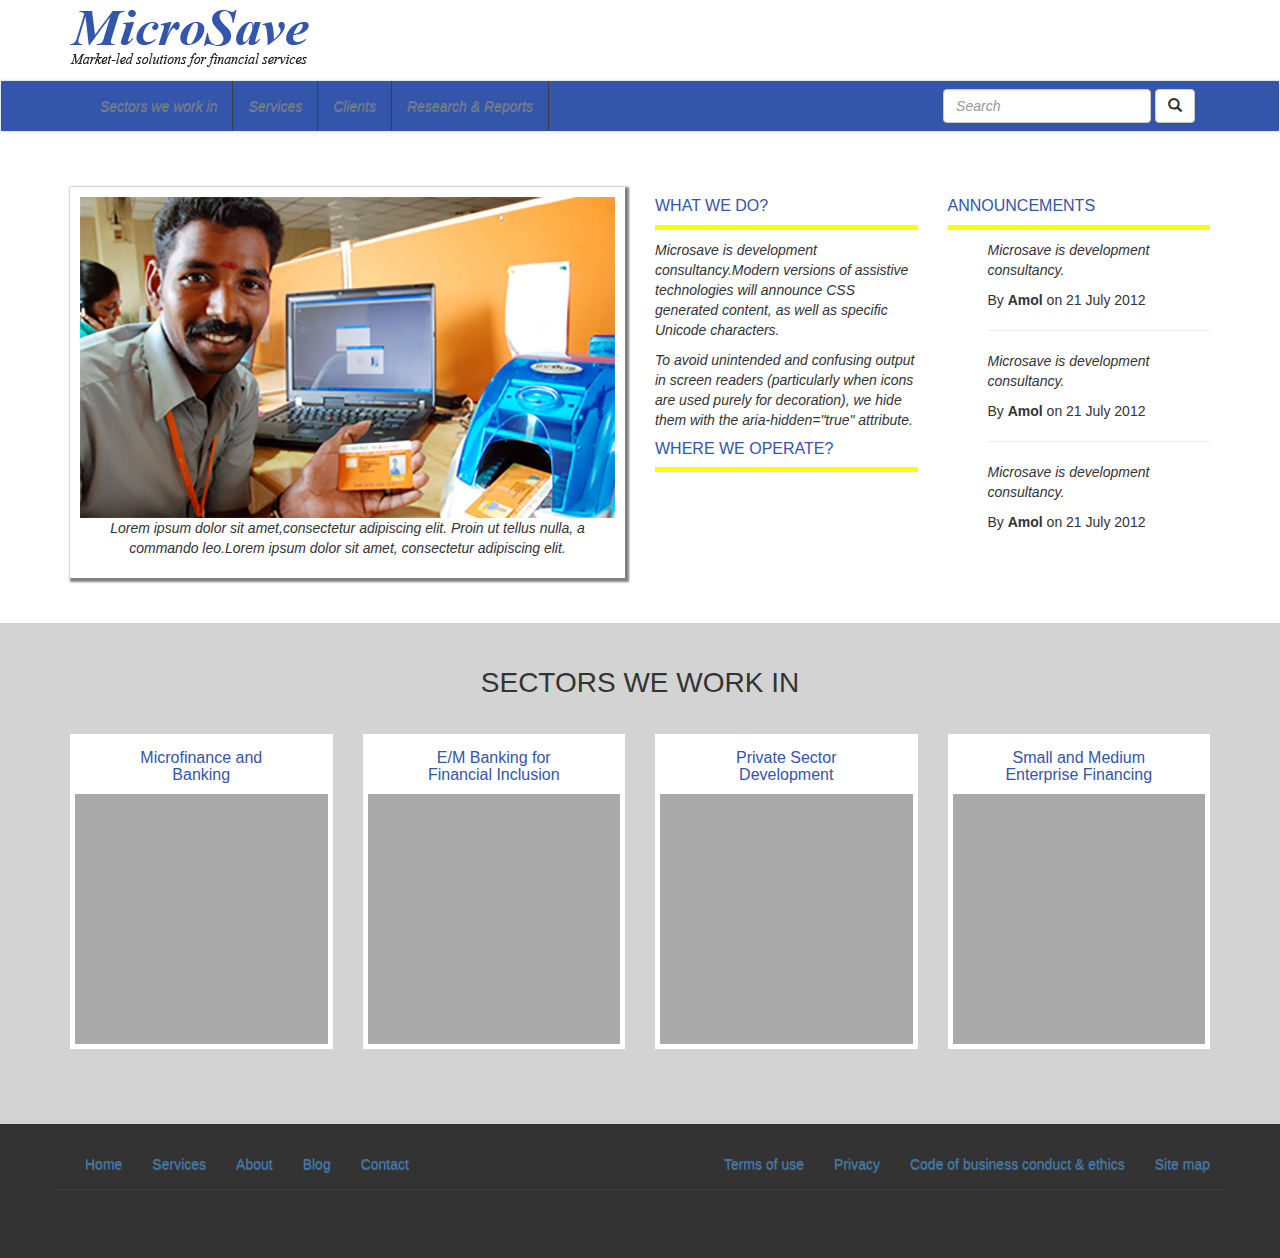
==== Assignment2/index.html @ 0ab78f72 "Bootstrap assignment" ====
<!DOCTYPE html>
<html>
    <head>
        <title>Web Page</title>
        <link rel="stylesheet" href="bootstrap-3.3.7-dist/css/bootstrap.css">
        <link rel="stylesheet" href="bootstrap-3.3.7-dist/css/bootstrap-theme.min.css">
        <link rel="stylesheet" href="bootstrap-3.3.7-dist/css/bootstrap.min.css">
        <link rel="stylesheet" href="css/main-styles.css">
    </head>
    <body>
<!--        header logo-->
        <div class="headerLogo">
            <div class="container">
                <img src="logo.png">
            </div>
        </div>
<!--    navigation header-->
        
        <nav class="navbar navbar-default">
            <div class="navWrapper">
        <div class="container">
        <div class="navbar-header">
            <button type="button" class="navbar-toggle collapsed" data-toggle="collapse" data-target="#bs-example-navbar-collapse-1" aria-expanded="false">
                <span class="sr-only">Toggle navigation</span>
                <span class="icon-bar"></span>
                <span class="icon-bar"></span>
                <span class="icon-bar"></span>
            </button>
        </div>
    <!-- Collect the nav links, forms, and other content for toggling -->
        <div class="collapse navbar-collapse" id="bs-example-navbar-collapse-1">
            <ul class="nav navbar-nav">
                <li><a href="#">Sectors we work in</a></li>
                <li><a href="#">Services</a></li>
                <li><a href="#">Clients</a></li>
                <li><a href="#">Research & Reports</a></li>
            </ul>
            <form class="navbar-form navbar-right">
                <div class="form-group">
                    <input type="text" class="form-control" placeholder="Search">
                </div>
                <button type="submit" class="btn btn-default">
                    <span class="glyphicon glyphicon-search"></span>
                </button>
            </form>
        </div><!-- /.navbar-collapse -->
        </div><!-- /.container-fluid -->
        </div>
        </nav>
        
        
<!--        contents -->
        <div class="contentsWrapper">
        <div class="container">
            <div class="row">
                <div class="col-sm-6">
                    <div class="shadowBorder">
                    <img src="banner.jpg" class="img-responsive">
                    <p>Lorem ipsum dolor sit amet,consectetur adipiscing elit. Proin ut tellus nulla, a commando leo.Lorem ipsum dolor sit amet, consectetur adipiscing elit.</p></div>
                </div>
                
                <div class="col-sm-3">
                    <h4>WHAT WE DO?</h4><div class="bottomBorder"></div>
                        <p>Microsave is development consultancy.Modern versions of assistive technologies will announce CSS generated content, as well as specific Unicode characters.</p><p> To avoid unintended and confusing output in screen readers (particularly when icons are used purely for decoration), we hide them with the aria-hidden="true" attribute.</p>
                    <h4>WHERE WE OPERATE?</h4>
                </div>
                
                <div class="col-sm-3">
                    <h4>ANNOUNCEMENTS</h4>
                        <ul>
                            <li class="textFormat">
                                <p>Microsave is development consultancy.</p>
                                <span font-size="10px">By <strong>Amol</strong> on 21 July 2012</span>
                                <hr>
                            </li>
                            <li class="textFormat">
                                <p>Microsave is development consultancy.</p>
                                <span font-size="10px">By <strong>Amol</strong> on 21 July 2012</span>
                                <hr>
                            </li>
                            <li class="textFormat">
                                <p>Microsave is development consultancy.</p>
                                <span font-size="10px">By <strong>Amol</strong> on 21 July 2012</span>
                            </li>
                        </ul>
                </div>
            </div>          
        </div>
        </div>
        
        
<!--        Sectors we work in part-->
        <div class="SectorsWrapper">
            <div class="container">
                <h1>SECTORS WE WORK IN</h1>
                <div class="row">
                    <div class="col-sm-3">
                        <div class="boxInfo">
                            <h4 >Microfinance and Banking</h4>
                            <div class="thumbnailSize"></div>
                        </div>
                    </div>
                    <div class="col-sm-3">
                        <div class="boxInfo">
                            <h4>E/M Banking for Financial Inclusion</h4>
                            <div class="thumbnailSize"></div>
                        </div>
                    </div>
                    <div class="col-sm-3">
                        <div class="boxInfo">
                            <h4>Private Sector Development</h4>
                            <div class="thumbnailSize"></div>
                        </div>
                    </div>
                    <div class="col-sm-3">
                        <div class="boxInfo">
                            <h4>Small and Medium Enterprise Financing</h4>
                            <div class="thumbnailSize"></div>
                        </div>
                    </div>
                </div>
            </div> 
        </div>
        
<!--        Footer-->
        <div class="footerWrap">
            <div class="container footerBar">
                <ul class="nav navbar-nav navbar-left">
                    <li><a href="#">Home</a></li>
                    <li><a href="#">Services</a></li>
                    <li><a href="#">About</a></li>
                    <li><a href="#">Blog</a></li>
                    <li><a href="#">Contact</a></li>
                </ul>
                <ul class="nav navbar-nav navbar-right">
                    <li><a href="#">Terms of use</a></li>
                    <li><a href="#">Privacy</a></li>
                    <li><a href="#">Code of business conduct & ethics</a></li>
                    <li><a href="#">Site map</a></li>
                </ul>
            </div>
                <div class="copyrightWrap">
                    <div class="container">
                        <h6>MicroSave &copy; 2012</h6>
                    </div>
                </div>
            
        </div>
        
    </body>
</html>
---- Assignment2/css/main-styles.css ----
.body{
    font-family: Georgia;
    color: #222222;
  
}

.headerLogo{
    height: 80px;
    padding-top: 10px;
}

.navWrapper{
    background-color: #3355aa;
    font-style: italic;
}

.navWrapper ul{
        line-height: 40px;
        color: white;
}

.navWrapper ul li a{
    border-right: 1px solid #3d3d3d;
}

.container p{
    font-size: 14px;
    font-style: italic;
}



.textFormat{
    list-style: none;
}

.contentsWrapper h4{
    font-size: 16px;
     border-bottom: 2px solid;
    border-bottom-color: yellow;
    border-bottom-width: thick;
    padding-bottom: 10px;
    color: #3355aa;
}

.contentsWrapper{
    font-size: 14px;
    padding: 35px 0 45px 0;
}

.contentsWrapper .shadowBorder{
    box-shadow: 2px 2px 2px 2px gray;
    padding: 10px;
    text-align: center;
}

.SectorsWrapper{
    background-color:lightgrey;
    padding-bottom: 75px;
}

.SectorsWrapper h1{
    font-size: 28px;
    padding: 25px 0;
    text-align: center;
}

.SectorsWrapper h4{
    font-size: 16px;
    text-align: center;
    padding: 0 36px;
    color: #3355aa;
}

.SectorsWrapper .row .thumbnailSize{
    height: 250px;
    background-color:darkgrey;
}

.SectorsWrapper .row .borderBox{
    border-width: 2px 2px 2px 2px;
}

.SectorsWrapper .row .boxInfo{
    background-color: white;
    padding: 5px;
}

.footerWrap{
    background-color: #333333;
    padding-top: 15px;
    padding-bottom: 36px;
}

.footerBar{
    border-bottom: 1px solid #3d3d3d;
}

.footerWrapper {
    font-size: 14px;
} 

.footerWrapper ul{
    font-size: 11px;
}

.footerWrapper ul li{
    text-decoration: none;
    list-style: none;
}

.copyrightWrap h6{
    font-size: 11px;
}
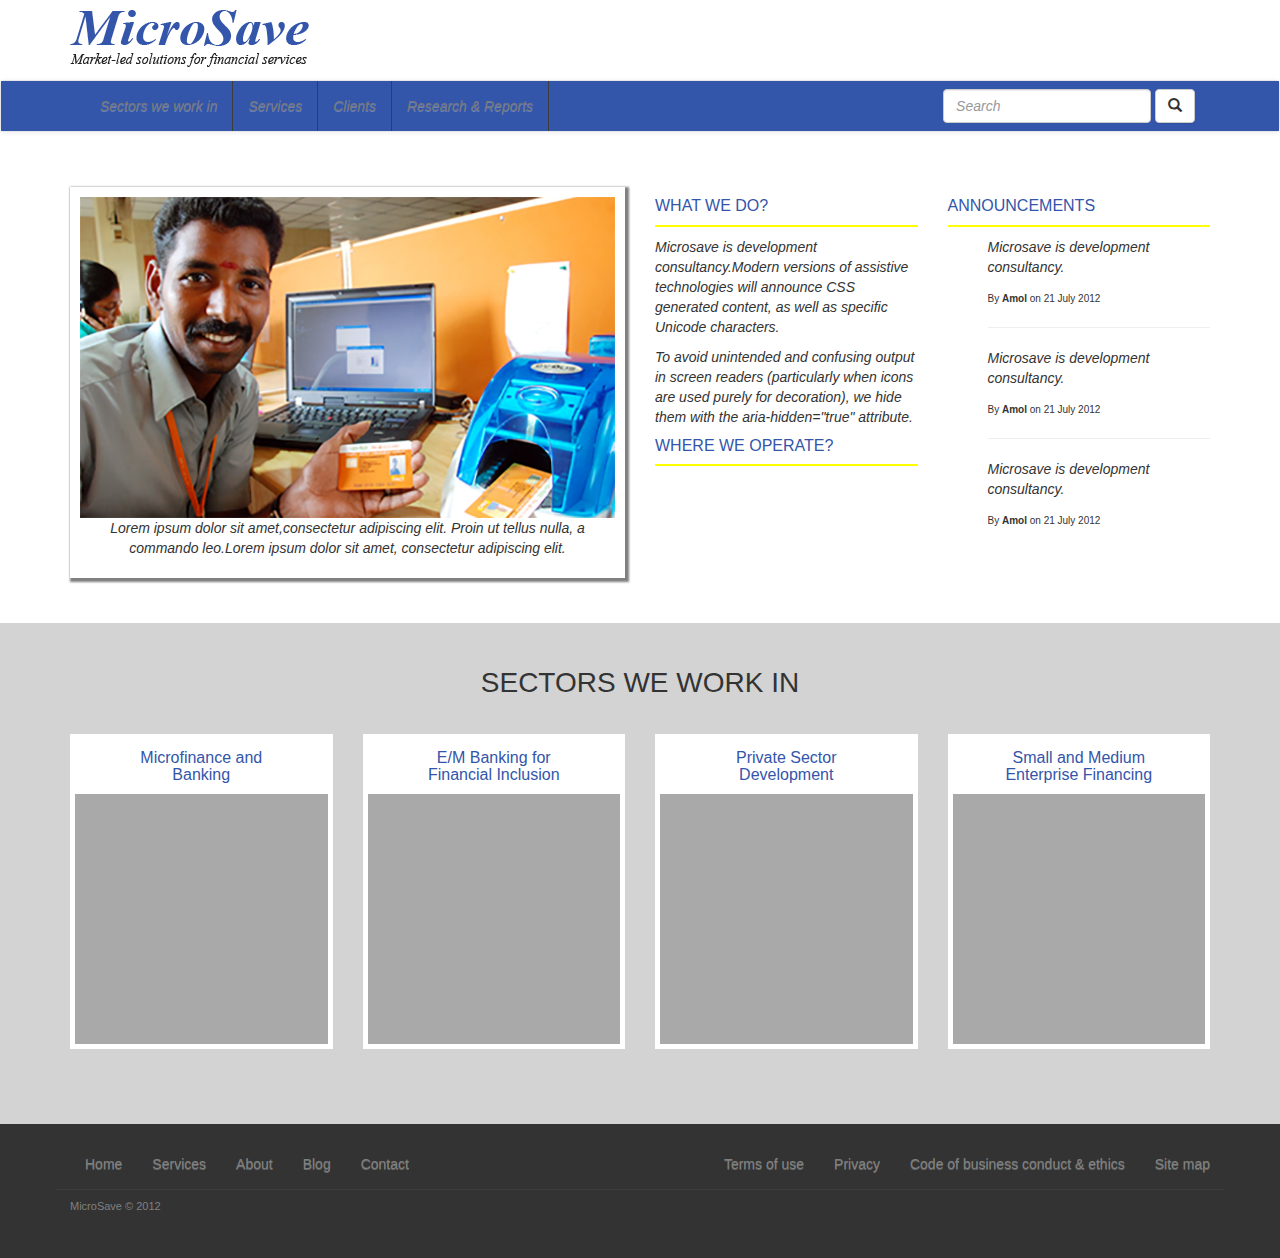
==== commit 133cfe6c: "Bootstrap assignment" ====
--- a/Assignment2/index.html
+++ b/Assignment2/index.html
@@ -70,17 +70,17 @@
                         <ul>
                             <li class="textFormat">
                                 <p>Microsave is development consultancy.</p>
-                                <span font-size="10px">By <strong>Amol</strong> on 21 July 2012</span>
+                                <span class="spanWrap">By <strong>Amol</strong> on 21 July 2012</span>
                                 <hr>
                             </li>
                             <li class="textFormat">
                                 <p>Microsave is development consultancy.</p>
-                                <span font-size="10px">By <strong>Amol</strong> on 21 July 2012</span>
+                                <span class="spanWrap">By <strong>Amol</strong> on 21 July 2012</span>
                                 <hr>
                             </li>
                             <li class="textFormat">
                                 <p>Microsave is development consultancy.</p>
-                                <span font-size="10px">By <strong>Amol</strong> on 21 July 2012</span>
+                                <span class="spanWrap">By <strong>Amol</strong> on 21 July 2012</span>
                             </li>
                         </ul>
                 </div>
@@ -132,8 +132,8 @@
                     <li><a href="#">Blog</a></li>
                     <li><a href="#">Contact</a></li>
                 </ul>
-                <ul class="nav navbar-nav navbar-right">
-                    <li><a href="#">Terms of use</a></li>
+                <ul class="nav navbar-nav navbar-right rightContent">
+                    <li class="active"><a href="#">Terms of use</a></li>
                     <li><a href="#">Privacy</a></li>
                     <li><a href="#">Code of business conduct & ethics</a></li>
                     <li><a href="#">Site map</a></li>
--- a/Assignment2/css/main-styles.css
+++ b/Assignment2/css/main-styles.css
@@ -36,9 +36,7 @@
 
 .contentsWrapper h4{
     font-size: 16px;
-     border-bottom: 2px solid;
-    border-bottom-color: yellow;
-    border-bottom-width: thick;
+     border-bottom: 2px solid yellow;
     padding-bottom: 10px;
     color: #3355aa;
 }
@@ -52,6 +50,10 @@
     box-shadow: 2px 2px 2px 2px gray;
     padding: 10px;
     text-align: center;
+}
+
+.contentsWrapper .spanWrap{
+    font-size: 10px;
 }
 
 .SectorsWrapper{
@@ -96,19 +98,32 @@
     border-bottom: 1px solid #3d3d3d;
 }
 
-.footerWrapper {
+.footerWrap ul{
     font-size: 14px;
-} 
+}
 
-.footerWrapper ul{
+.footerWrap ul li{
+    text-decoration: none;
+    list-style: none;
+    
+}
+
+.footerWrap a{
+    color: grey;
+}
+
+.footerWrap a:hover{
+    color: white;
+}
+
+.rightContent{
     font-size: 11px;
 }
 
-.footerWrapper ul li{
-    text-decoration: none;
-    list-style: none;
+.footerWrap .active{
+    color: white;
 }
-
 .copyrightWrap h6{
     font-size: 11px;
+    color: grey;
 }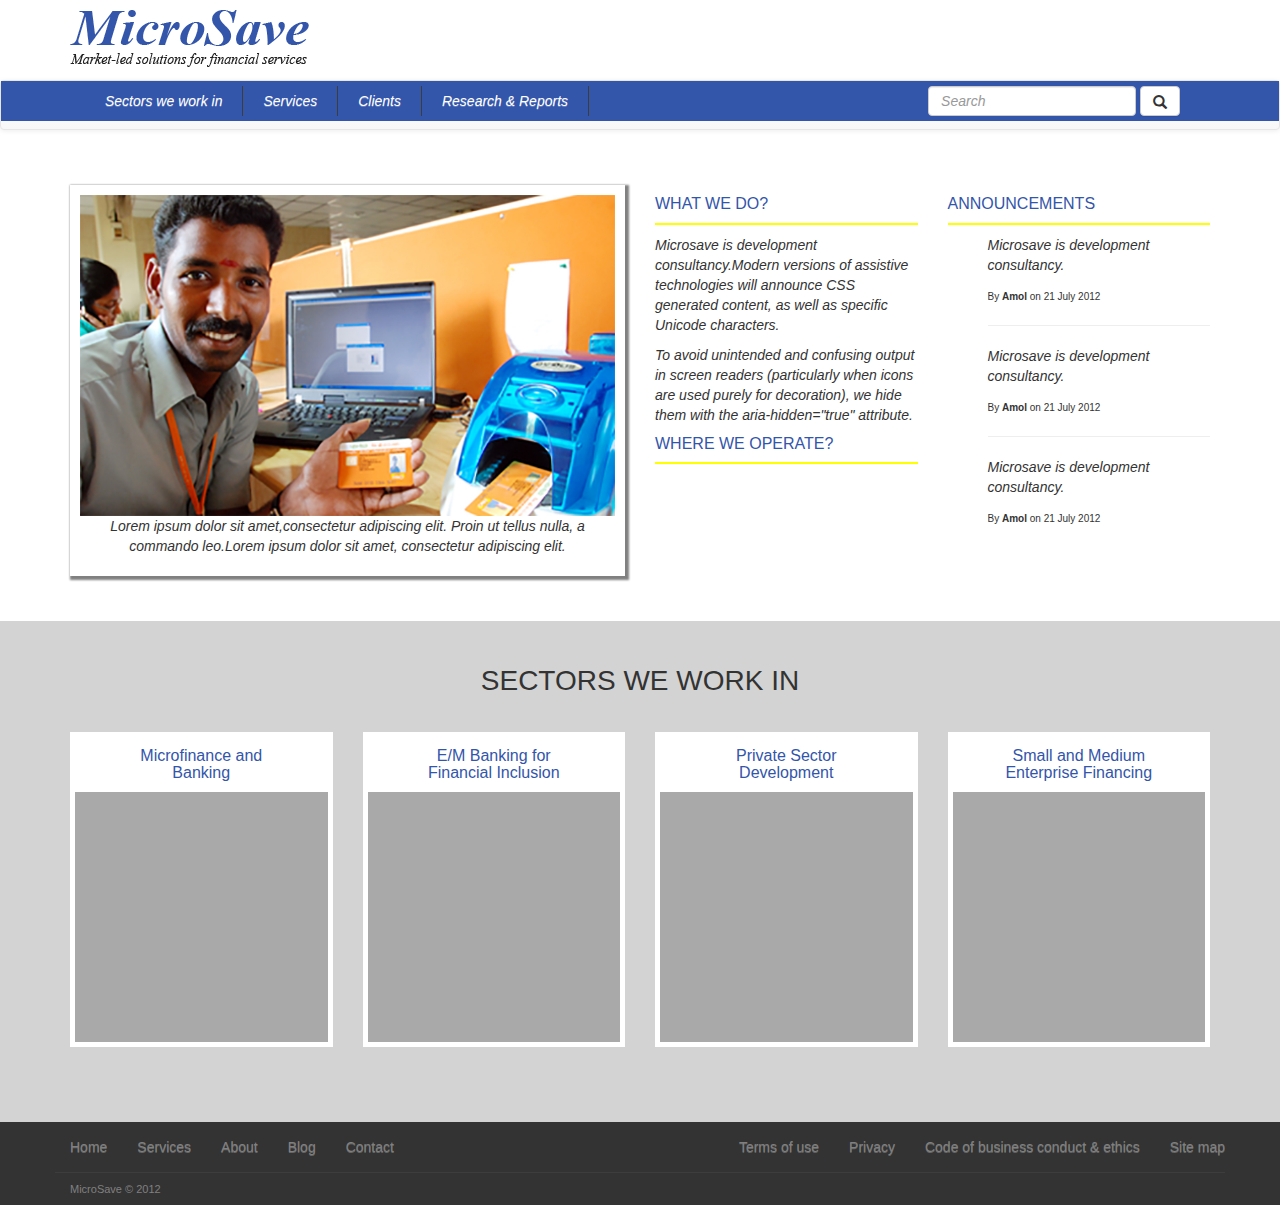
==== commit 717825a9: "Bootstrap assignment" ====
--- a/Assignment2/index.html
+++ b/Assignment2/index.html
@@ -17,34 +17,34 @@
 <!--    navigation header-->
         
         <nav class="navbar navbar-default">
-            <div class="navWrapper">
-        <div class="container">
-        <div class="navbar-header">
-            <button type="button" class="navbar-toggle collapsed" data-toggle="collapse" data-target="#bs-example-navbar-collapse-1" aria-expanded="false">
-                <span class="sr-only">Toggle navigation</span>
-                <span class="icon-bar"></span>
-                <span class="icon-bar"></span>
-                <span class="icon-bar"></span>
-            </button>
-        </div>
-    <!-- Collect the nav links, forms, and other content for toggling -->
-        <div class="collapse navbar-collapse" id="bs-example-navbar-collapse-1">
-            <ul class="nav navbar-nav">
-                <li><a href="#">Sectors we work in</a></li>
-                <li><a href="#">Services</a></li>
-                <li><a href="#">Clients</a></li>
-                <li><a href="#">Research & Reports</a></li>
-            </ul>
-            <form class="navbar-form navbar-right">
-                <div class="form-group">
-                    <input type="text" class="form-control" placeholder="Search">
-                </div>
-                <button type="submit" class="btn btn-default">
-                    <span class="glyphicon glyphicon-search"></span>
+        <div class="navWrapper">
+            <div class="container">
+            <div class="navbar-header">
+                <button type="button" class="navbar-toggle collapsed" data-toggle="collapse" data-target="#bs-example-navbar-collapse-1" aria-expanded="false">
+                    <span class="sr-only">Toggle navigation</span>
+                    <span class="icon-bar"></span>
+                    <span class="icon-bar"></span>
+                    <span class="icon-bar"></span>
                 </button>
-            </form>
-        </div><!-- /.navbar-collapse -->
-        </div><!-- /.container-fluid -->
+            </div>
+        <!-- Collect the nav links, forms, and other content for toggling -->
+            <div class="collapse navbar-collapse" id="bs-example-navbar-collapse-1">
+                <ul class="nav navbar-nav mainNav">
+                    <li><a href="#">Sectors we work in</a></li>
+                    <li><a href="#">Services</a></li>
+                    <li><a href="#">Clients</a></li>
+                    <li><a href="#">Research & Reports</a></li>
+                </ul>
+                <form class="navbar-form navbar-right searchForm">
+                    <div class="form-group">
+                        <input type="text" class="form-control" placeholder="Search">
+                    </div>
+                    <button type="submit" class="btn btn-default">
+                        <span class="glyphicon glyphicon-search colorBotton"></span>
+                    </button>
+                </form>
+            </div><!-- /.navbar-collapse -->
+            </div><!-- /.container-fluid -->
         </div>
         </nav>
         
--- a/Assignment2/css/main-styles.css
+++ b/Assignment2/css/main-styles.css
@@ -12,15 +12,35 @@
 .navWrapper{
     background-color: #3355aa;
     font-style: italic;
+    padding: 5px 0;
 }
 
-.navWrapper ul{
-        line-height: 40px;
-        color: white;
+
+.navWrapper ul.mainNav li:firstchild a{
+    border-left: 1px solid #3d3d3d;
 }
 
-.navWrapper ul li a{
+.navWrapper ul.mainNav li a{
+    padding: 0 20px;;
+    line-height: 30px;
     border-right: 1px solid #3d3d3d;
+    color: white;
+}
+.searchForm{
+    margin: 0;
+}
+
+.searchForm button{
+    height: 30px;
+    margin: 0;
+}
+.searchForm input{
+    height: 30px;
+    margin: 0;
+}
+
+.searchForm .colorButton{
+    color: skyblue;
 }
 
 .container p{
@@ -90,12 +110,11 @@
 
 .footerWrap{
     background-color: #333333;
-    padding-top: 15px;
-    padding-bottom: 36px;
 }
 
 .footerBar{
     border-bottom: 1px solid #3d3d3d;
+    padding: 0;
 }
 
 .footerWrap ul{
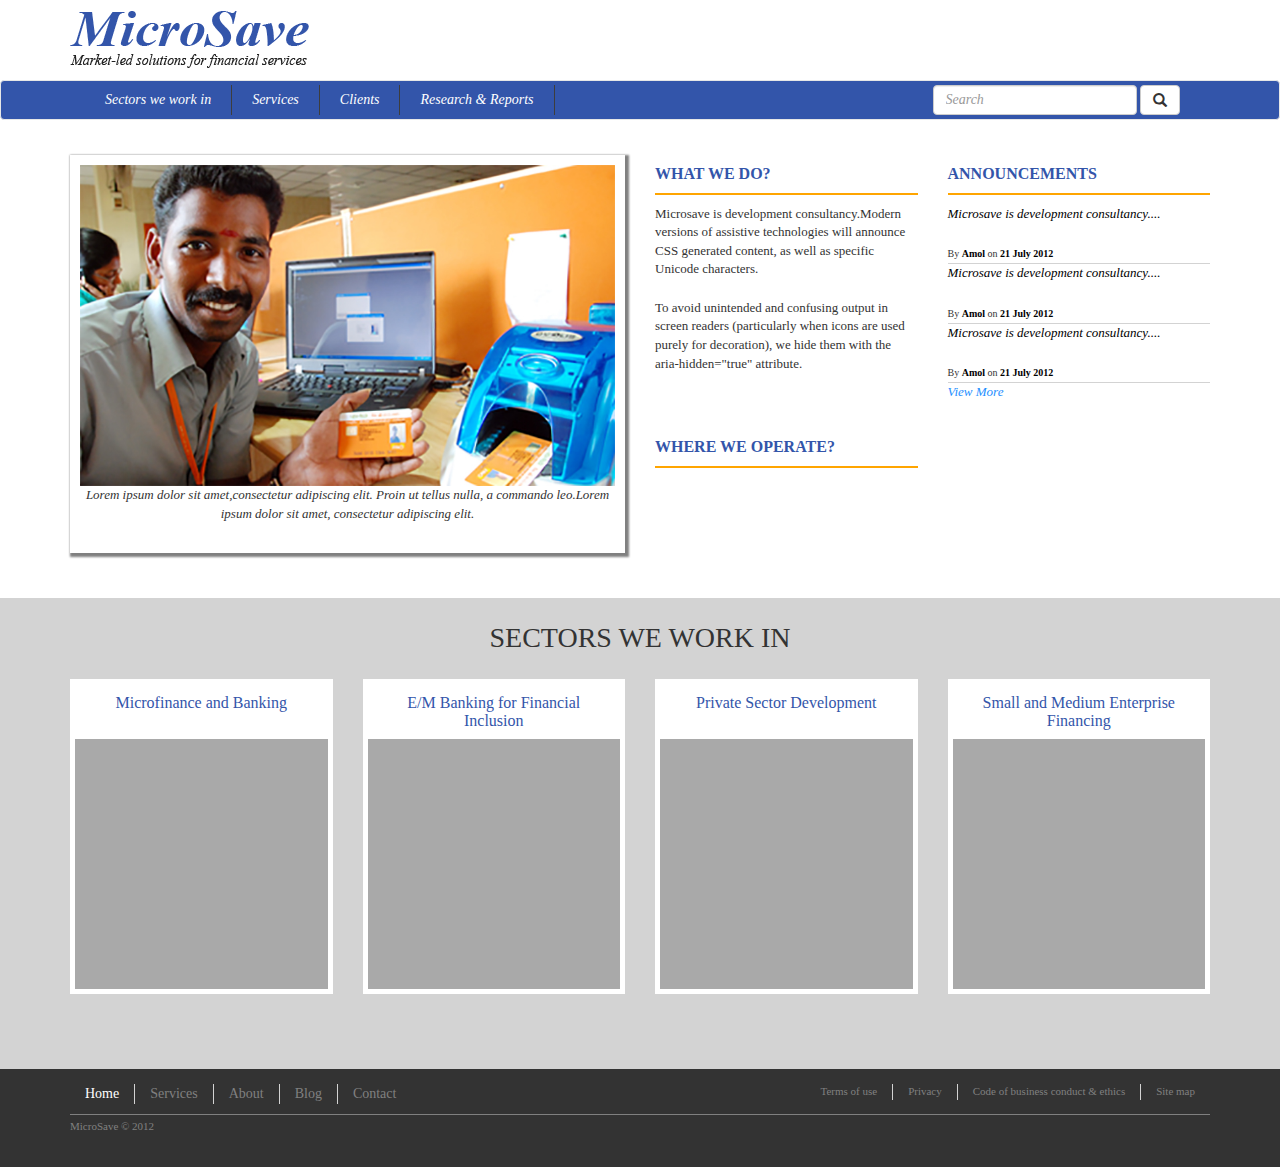
==== commit 7d79a966: "Modified Bootstrap Assignment" ====
--- a/Assignment2/index.html
+++ b/Assignment2/index.html
@@ -2,22 +2,23 @@
 <html>
     <head>
         <title>Web Page</title>
-        <link rel="stylesheet" href="bootstrap-3.3.7-dist/css/bootstrap.css">
-        <link rel="stylesheet" href="bootstrap-3.3.7-dist/css/bootstrap-theme.min.css">
-        <link rel="stylesheet" href="bootstrap-3.3.7-dist/css/bootstrap.min.css">
+        <link rel="stylesheet" href="css/bootstrap.min.css">
         <link rel="stylesheet" href="css/main-styles.css">
     </head>
     <body>
 <!--        header logo-->
         <div class="headerLogo">
             <div class="container">
-                <img src="logo.png">
+                <div class="logo">
+                    <a href="#">
+                        <img src="images/logo.png">
+                    </a>
+                </div>
             </div>
         </div>
 <!--    navigation header-->
         
-        <nav class="navbar navbar-default">
-        <div class="navWrapper">
+        <nav class="navbar navbar-default navWrapper">
             <div class="container">
             <div class="navbar-header">
                 <button type="button" class="navbar-toggle collapsed" data-toggle="collapse" data-target="#bs-example-navbar-collapse-1" aria-expanded="false">
@@ -39,13 +40,12 @@
                     <div class="form-group">
                         <input type="text" class="form-control" placeholder="Search">
                     </div>
-                    <button type="submit" class="btn btn-default">
-                        <span class="glyphicon glyphicon-search colorBotton"></span>
+                    <button type="button" class="btn btn-default">
+                        <span class="glyphicon glyphicon-search"></span>
                     </button>
                 </form>
             </div><!-- /.navbar-collapse -->
             </div><!-- /.container-fluid -->
-        </div>
         </nav>
         
         
@@ -53,34 +53,40 @@
         <div class="contentsWrapper">
         <div class="container">
             <div class="row">
-                <div class="col-sm-6">
+                <div class="col-md-6">
                     <div class="shadowBorder">
-                    <img src="banner.jpg" class="img-responsive">
+                    <img src="images/banner.jpg" class="img-responsive">
                     <p>Lorem ipsum dolor sit amet,consectetur adipiscing elit. Proin ut tellus nulla, a commando leo.Lorem ipsum dolor sit amet, consectetur adipiscing elit.</p></div>
                 </div>
                 
-                <div class="col-sm-3">
-                    <h4>WHAT WE DO?</h4><div class="bottomBorder"></div>
-                        <p>Microsave is development consultancy.Modern versions of assistive technologies will announce CSS generated content, as well as specific Unicode characters.</p><p> To avoid unintended and confusing output in screen readers (particularly when icons are used purely for decoration), we hide them with the aria-hidden="true" attribute.</p>
-                    <h4>WHERE WE OPERATE?</h4>
+                <div class="col-md-3">
+                    <div class="paragraph">
+                        <h4>WHAT WE DO?</h4>
+                            <p>Microsave is development consultancy.Modern versions of assistive technologies will announce CSS generated content, as well as specific Unicode characters.</p>
+                            <p> To avoid unintended and confusing output in screen readers (particularly when icons are used purely for decoration), we hide them with the aria-hidden="true" attribute.</p>
+                    </div>
+                    <div class="paragraph">
+                        <h4>WHERE WE OPERATE?</h4>
+                    </div>
                 </div>
                 
-                <div class="col-sm-3">
-                    <h4>ANNOUNCEMENTS</h4>
+                <div class="col-md-3">
+                        <h4>ANNOUNCEMENTS</h4>
                         <ul>
-                            <li class="textFormat">
-                                <p>Microsave is development consultancy.</p>
-                                <span class="spanWrap">By <strong>Amol</strong> on 21 July 2012</span>
-                                <hr>
+                            <li>
+                                <p><a href="#">Microsave is development consultancy....</a></p>
+                                <span class="spanWrap">By <a href="#">Amol</a> on <a href="#">21 July 2012</a></span>
                             </li>
-                            <li class="textFormat">
-                                <p>Microsave is development consultancy.</p>
-                                <span class="spanWrap">By <strong>Amol</strong> on 21 July 2012</span>
-                                <hr>
+                            <li>
+                                <p><a href="#">Microsave is development consultancy....</a></p>
+                                <span class="spanWrap">By <a href="#">Amol</a> on <a href="#">21 July 2012</a></span>
                             </li>
-                            <li class="textFormat">
-                                <p>Microsave is development consultancy.</p>
-                                <span class="spanWrap">By <strong>Amol</strong> on 21 July 2012</span>
+                            <li>
+                                <p><a href="#">Microsave is development consultancy....</a></p>
+                                <span class="spanWrap">By <a href="#">Amol</a> on <a href="#">21 July 2012</a></span>
+                            </li>
+                            <li>
+                                <p class="viewmore"><a href="#">View More</a></p>
                             </li>
                         </ul>
                 </div>
@@ -94,25 +100,25 @@
             <div class="container">
                 <h1>SECTORS WE WORK IN</h1>
                 <div class="row">
-                    <div class="col-sm-3">
+                    <div class="col-md-3">
                         <div class="boxInfo">
                             <h4 >Microfinance and Banking</h4>
                             <div class="thumbnailSize"></div>
                         </div>
                     </div>
-                    <div class="col-sm-3">
+                    <div class="col-md-3">
                         <div class="boxInfo">
                             <h4>E/M Banking for Financial Inclusion</h4>
                             <div class="thumbnailSize"></div>
                         </div>
                     </div>
-                    <div class="col-sm-3">
+                    <div class="col-md-3">
                         <div class="boxInfo">
                             <h4>Private Sector Development</h4>
                             <div class="thumbnailSize"></div>
                         </div>
                     </div>
-                    <div class="col-sm-3">
+                    <div class="col-md-3">
                         <div class="boxInfo">
                             <h4>Small and Medium Enterprise Financing</h4>
                             <div class="thumbnailSize"></div>
@@ -124,28 +130,34 @@
         
 <!--        Footer-->
         <div class="footerWrap">
-            <div class="container footerBar">
-                <ul class="nav navbar-nav navbar-left">
-                    <li><a href="#">Home</a></li>
-                    <li><a href="#">Services</a></li>
-                    <li><a href="#">About</a></li>
-                    <li><a href="#">Blog</a></li>
-                    <li><a href="#">Contact</a></li>
-                </ul>
-                <ul class="nav navbar-nav navbar-right rightContent">
-                    <li class="active"><a href="#">Terms of use</a></li>
-                    <li><a href="#">Privacy</a></li>
-                    <li><a href="#">Code of business conduct & ethics</a></li>
-                    <li><a href="#">Site map</a></li>
-                </ul>
-            </div>
-                <div class="copyrightWrap">
-                    <div class="container">
-                        <h6>MicroSave &copy; 2012</h6>
+            <div class="container">
+                <div class="row">
+                    <div class="col-md-6">
+                        <ul class="leftContent">
+                            <li class="active"><a href="#">Home</a></li>
+                            <li><a href="#">Services</a></li>
+                            <li><a href="#">About</a></li>
+                            <li><a href="#">Blog</a></li>
+                            <li><a href="#">Contact</a></li>
+                            <li class="clear"></li>
+                        </ul>
+                    </div>
+                    <div class="col-md-6">
+                        <ul class="rightContent">
+                            <li><a href="#">Terms of use</a></li>
+                            <li><a href="#">Privacy</a></li>
+                            <li><a href="#">Code of business conduct & ethics</a></li>
+                            <li><a href="#">Site map</a></li>
+                            <li class="clear"></li>
+                        </ul>
+                        
                     </div>
                 </div>
-            
+                <div class=" footerBar"></div>
+                <div class="copyrightWrap">
+                    <h6>MicroSave &copy; 2012</h6>
+                </div>
+            </div>
         </div>
-        
     </body>
 </html>--- a/Assignment2/css/main-styles.css
+++ b/Assignment2/css/main-styles.css
@@ -1,12 +1,9 @@
-.body{
-    font-family: Georgia;
-    color: #222222;
-  
-}
-
+body{
+    font-family: georgia;
+}
 .headerLogo{
-    height: 80px;
-    padding-top: 10px;
+    padding-top: 11px;
+    padding-bottom: 12px;
 }
 
 .navWrapper{
@@ -15,6 +12,11 @@
     padding: 5px 0;
 }
 
+.navbar{
+    padding: 4px 0;
+    margin-bottom: 0;
+    min-height: 0;
+}
 
 .navWrapper ul.mainNav li:firstchild a{
     border-left: 1px solid #3d3d3d;
@@ -26,6 +28,10 @@
     border-right: 1px solid #3d3d3d;
     color: white;
 }
+
+.navWrapper ul.mainNav li a:hover{
+    color: skyblue;
+}
 .searchForm{
     margin: 0;
 }
@@ -38,27 +44,58 @@
     height: 30px;
     margin: 0;
 }
-
-.searchForm .colorButton{
-    color: skyblue;
-}
-
 .container p{
     font-size: 14px;
     font-style: italic;
 }
 
-
-
-.textFormat{
+.contentsWrapper li{
     list-style: none;
 }
 
 .contentsWrapper h4{
     font-size: 16px;
-     border-bottom: 2px solid yellow;
+    border-bottom: 2px solid orange;
     padding-bottom: 10px;
     color: #3355aa;
+    font-weight: bold;
+}
+
+.contentsWrapper .paragraph{
+    padding-bottom: 35px;
+    font-size: 13px;
+    font-family: georgia;
+}
+
+.contentsWrapper .paragraph p{
+    font-size: 13px;
+    font-family: georgia;
+    font-style: normal;
+}
+
+.contentsWrapper p{
+    font-size: 13px;
+    font-family: georgia;
+    padding-bottom: 10px;
+}
+
+
+.contentsWrapper ul{
+    padding-left: 0px;
+}
+
+.contentsWrapper ul li{
+    font-style: italic;
+    border-bottom: 1px solid lightgrey;
+}
+
+.contentsWrapper ul li:last-child {
+    border-bottom: 0;
+}
+
+
+.contentsWrapper ul li a{
+    color: black;
 }
 
 .contentsWrapper{
@@ -74,8 +111,27 @@
 
 .contentsWrapper .spanWrap{
     font-size: 10px;
-}
-
+        font-style: normal;
+}
+
+.contentsWrapper .viewmore a{
+    border-bottom: 0;
+    color: dodgerblue;
+}
+
+.contentsWrapper .spanWrap a{
+    font-weight: bold;
+}
+
+.footerWrap  ul.leftContent li.clear{
+    clear: both;
+    float: none;
+}
+
+.footerWrap  ul.rightContent li.clear{
+    clear: both;
+    float: none;
+}
 .SectorsWrapper{
     background-color:lightgrey;
     padding-bottom: 75px;
@@ -85,13 +141,15 @@
     font-size: 28px;
     padding: 25px 0;
     text-align: center;
+    margin: 0 auto;
 }
 
 .SectorsWrapper h4{
     font-size: 16px;
     text-align: center;
-    padding: 0 36px;
     color: #3355aa;
+    min-height: 35px;
+    padding: 0 20px;
 }
 
 .SectorsWrapper .row .thumbnailSize{
@@ -110,21 +168,17 @@
 
 .footerWrap{
     background-color: #333333;
-}
-
-.footerBar{
-    border-bottom: 1px solid #3d3d3d;
-    padding: 0;
-}
-
-.footerWrap ul{
-    font-size: 14px;
+    padding-top: 15px;
+}
+
+.footerWrap .footerBar{
+    border-bottom: 1px solid grey;
 }
 
 .footerWrap ul li{
     text-decoration: none;
-    list-style: none;
-    
+    list-style: none; 
+    padding-top: 15px;
 }
 
 .footerWrap a{
@@ -135,14 +189,43 @@
     color: white;
 }
 
-.rightContent{
-    font-size: 11px;
-}
-
-.footerWrap .active{
-    color: white;
-}
 .copyrightWrap h6{
     font-size: 11px;
     color: grey;
+    padding: 5px 0 35px 0;
+    margin: 0;
+}
+
+.footerWrap ul.leftContent {
+    padding-left: 0;
+}
+
+.footerWrap ul.rightContent {
+    float: right;
+}
+
+.footerWrap  ul.leftContent li{
+    float: left;
+    padding: 0 15px;
+    font-size: 14px;
+    border-left: 1px solid lightgrey;
+}
+
+.footerWrap  ul.leftContent li:first-child{
+    border-left: 0;
+}
+
+.footerWrap ul.leftContent .active a{
+    color: white;
+}
+
+.footerWrap  ul.rightContent li{
+    padding:0 15px;
+    float: left;
+    font-size: 11px;
+    border-left: 1px solid lightgrey;
+}
+
+.footerWrap  ul.rightContent li:first-child{
+    border-left: 0;
 }